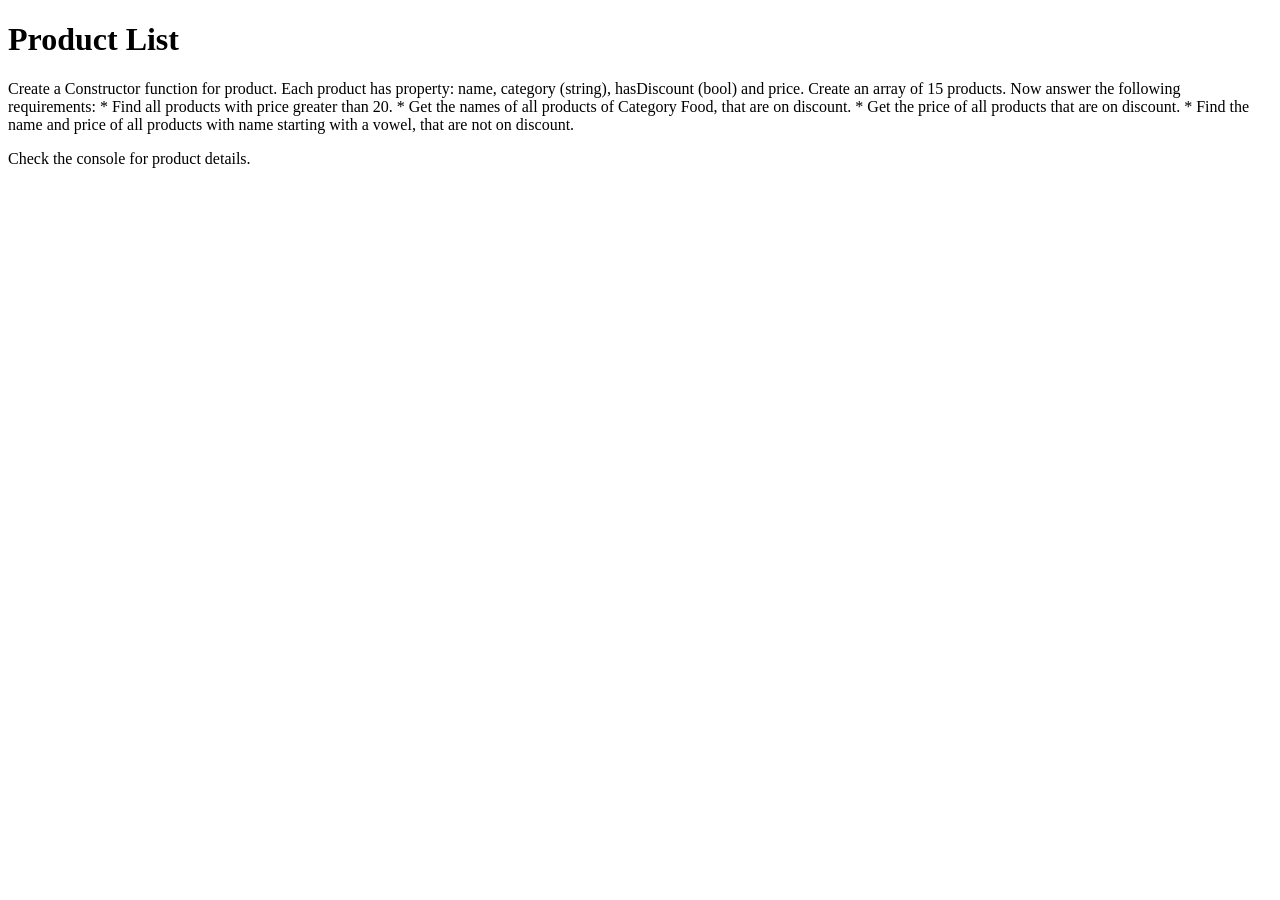
==== fourHomework/index.html @ 99b805ba "changes" ====
<!DOCTYPE html>
<html lang="en">
<head>
    <meta charset="UTF-8">
    <meta name="viewport" content="width=device-width, initial-scale=1.0">
    <title>Four Homework</title>
    <link rel="icon" type="image/x-icon" href="favicon.ico.png">
</head>
<body>
    <h1>Product List</h1>
    <p>Create a Constructor function for product. Each product has property: name, category (string), hasDiscount (bool) and price. Create an array of 15 products. Now answer the following requirements: * Find all products with price greater than 20. * Get the names of all products of Category Food, that are on discount. * Get the price of all products that are on discount. * Find the name and price of all products with name starting with a vowel, that are not on discount.</p>
    <p>Check the console for product details.</p>
    <script src="function.js"></script>
</body>
</html>
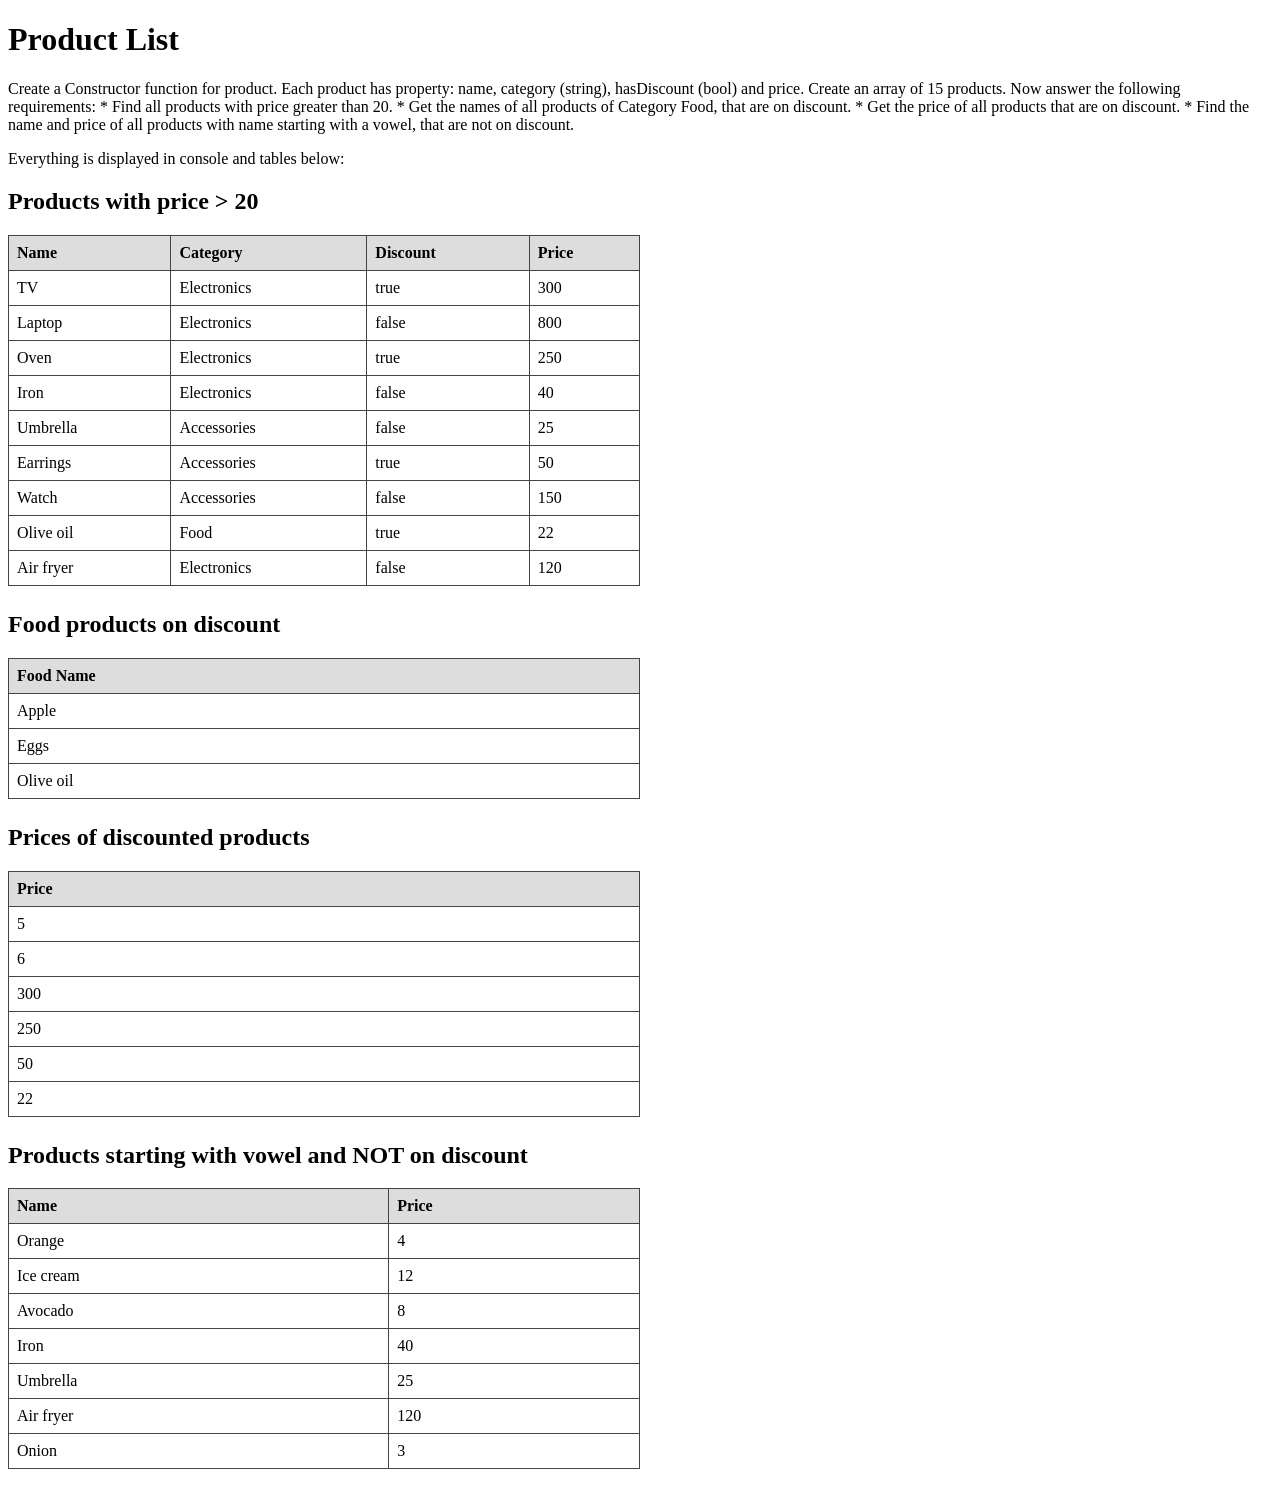
==== commit c39528ff: "changes" ====
--- a/fourHomework/index.html
+++ b/fourHomework/index.html
@@ -9,7 +9,21 @@
 <body>
     <h1>Product List</h1>
     <p>Create a Constructor function for product. Each product has property: name, category (string), hasDiscount (bool) and price. Create an array of 15 products. Now answer the following requirements: * Find all products with price greater than 20. * Get the names of all products of Category Food, that are on discount. * Get the price of all products that are on discount. * Find the name and price of all products with name starting with a vowel, that are not on discount.</p>
-    <p>Check the console for product details.</p>
+    <p>Everything is displayed in console and tables below:</p>
+    <h2>Products with price > 20</h2>
+<table id="expensiveTable"></table>
+
+<h2>Food products on discount</h2>
+<table id="discountedFoodTable"></table>
+
+<h2>Prices of discounted products</h2>
+<table id="discountedPricesTable"></table>
+
+<h2>Products starting with vowel and NOT on discount</h2>
+<table id="vowelProductsTable"></table>
+
+
     <script src="function.js"></script>
 </body>
 </html>
+<link rel="stylesheet" href="style.css">
--- a/fourHomework/style.css
+++ b/fourHomework/style.css
@@ -0,0 +1,15 @@
+table {
+    border-collapse: collapse;
+    margin-bottom: 25px;
+    width: 50%;
+}
+
+th, td {
+    border: 1px solid #444;
+    padding: 8px;
+    text-align: left;
+}
+
+th {
+    background: #ddd;
+}
